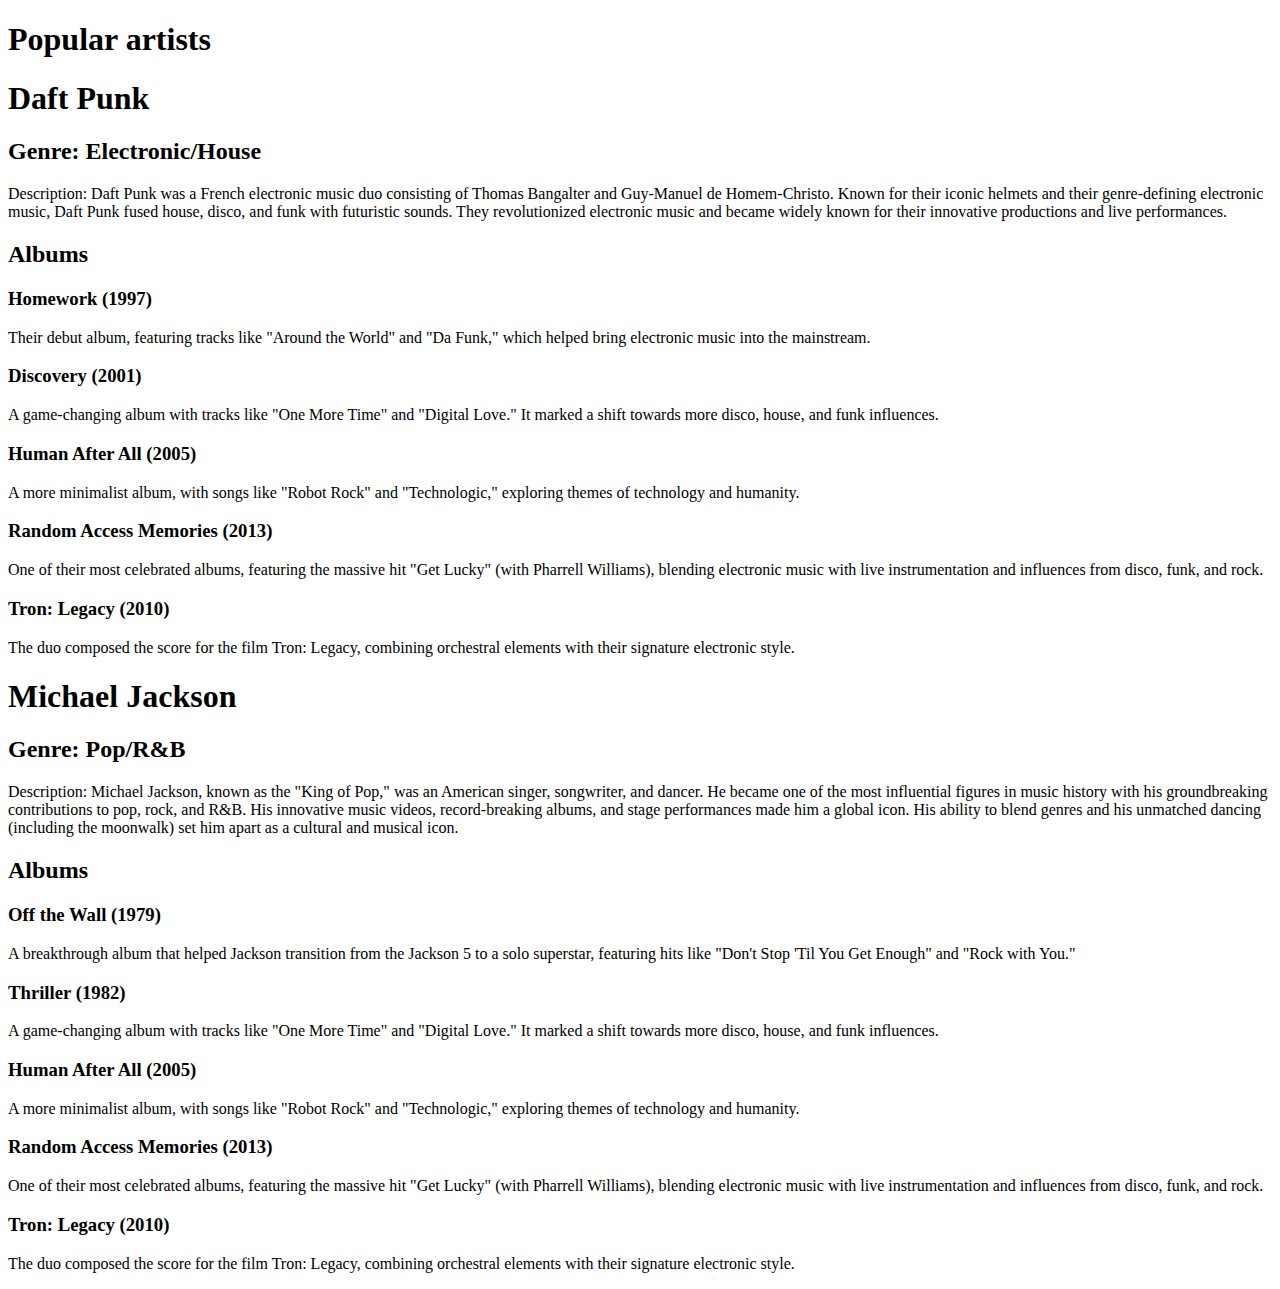
==== index.html @ 1e036225 "Add files via upload" ====
<!DOCTYPE html>
<html lang="en">
<head>
    <meta charset="UTF-8">
    <meta name="viewport" content="width=device-width, initial-scale=1.0">
    <link rel="stylesheet" href="style.css">
    <title>Music Store Page</title>
</head>
<body>
    <h1>Popular artists </h1>
    <article>
        <section>
            <h1>Daft Punk</h1>
            <h2>Genre: Electronic/House</h2>
            <p>
                Description: Daft Punk was a French electronic music duo consisting of Thomas Bangalter and Guy-Manuel de Homem-Christo.
                Known for their iconic helmets and their genre-defining electronic music, Daft Punk fused house, disco, and funk with futuristic sounds.
                They revolutionized electronic music and became widely known for their innovative productions and live performances.
            </p>
            <h2>Albums</h2>
            <h3>Homework (1997)</h3>
            <p>Their debut album, featuring tracks like "Around the World" and "Da Funk," 
                which helped bring electronic music into the mainstream.</p>
            <h3>Discovery (2001)</h3>
            <p>
                A game-changing album with tracks like "One More Time" and "Digital Love."
                It marked a shift towards more disco, house, and funk influences.</p>
            <h3>Human After All (2005)</h3>
            <p>A more minimalist album, with songs like "Robot Rock" and "Technologic," exploring themes of technology and humanity.</p>
            <h3>Random Access Memories (2013)</h3>
            <p>One of their most celebrated albums, featuring the massive hit "Get Lucky" (with Pharrell Williams), blending electronic music with live instrumentation and influences from disco, funk, and rock.</p>
            <h3>Tron: Legacy (2010)</h3>
            <p>The duo composed the score for the film Tron: Legacy, combining orchestral elements with their signature electronic style.</p>
        </section>
        <section>
            <h1>Michael Jackson</h1>
            <h2>Genre: Pop/R&B</h2>
            <p>
                Description: Michael Jackson, known as the "King of Pop," was an American singer, songwriter, and dancer. He became one of the most influential figures in music history with his groundbreaking contributions to pop, rock, and R&B. His innovative music videos, record-breaking albums, and stage performances made him a global icon. 
                His ability to blend genres and his unmatched dancing (including the moonwalk) set him apart as a cultural and musical icon.
            </p>
            <h2>Albums</h2>
            <h3>Off the Wall (1979)</h3>
            <p>A breakthrough album that helped Jackson transition from the Jackson 5 to a solo superstar, featuring hits like "Don't Stop 'Til You Get Enough" and "Rock with You."</p>
            <h3>Thriller (1982)</h3>
            <p>
                A game-changing album with tracks like "One More Time" and "Digital Love."
                It marked a shift towards more disco, house, and funk influences.</p>
            <h3>Human After All (2005)</h3>
            <p>A more minimalist album, with songs like "Robot Rock" and "Technologic," exploring themes of technology and humanity.</p>
            <h3>Random Access Memories (2013)</h3>
            <p>One of their most celebrated albums, featuring the massive hit "Get Lucky" (with Pharrell Williams), blending electronic music with live instrumentation and influences from disco, funk, and rock.</p>
            <h3>Tron: Legacy (2010)</h3>
            <p>The duo composed the score for the film Tron: Legacy, combining orchestral elements with their signature electronic style.</p>
        </section>
    </article>
</body>
</html>
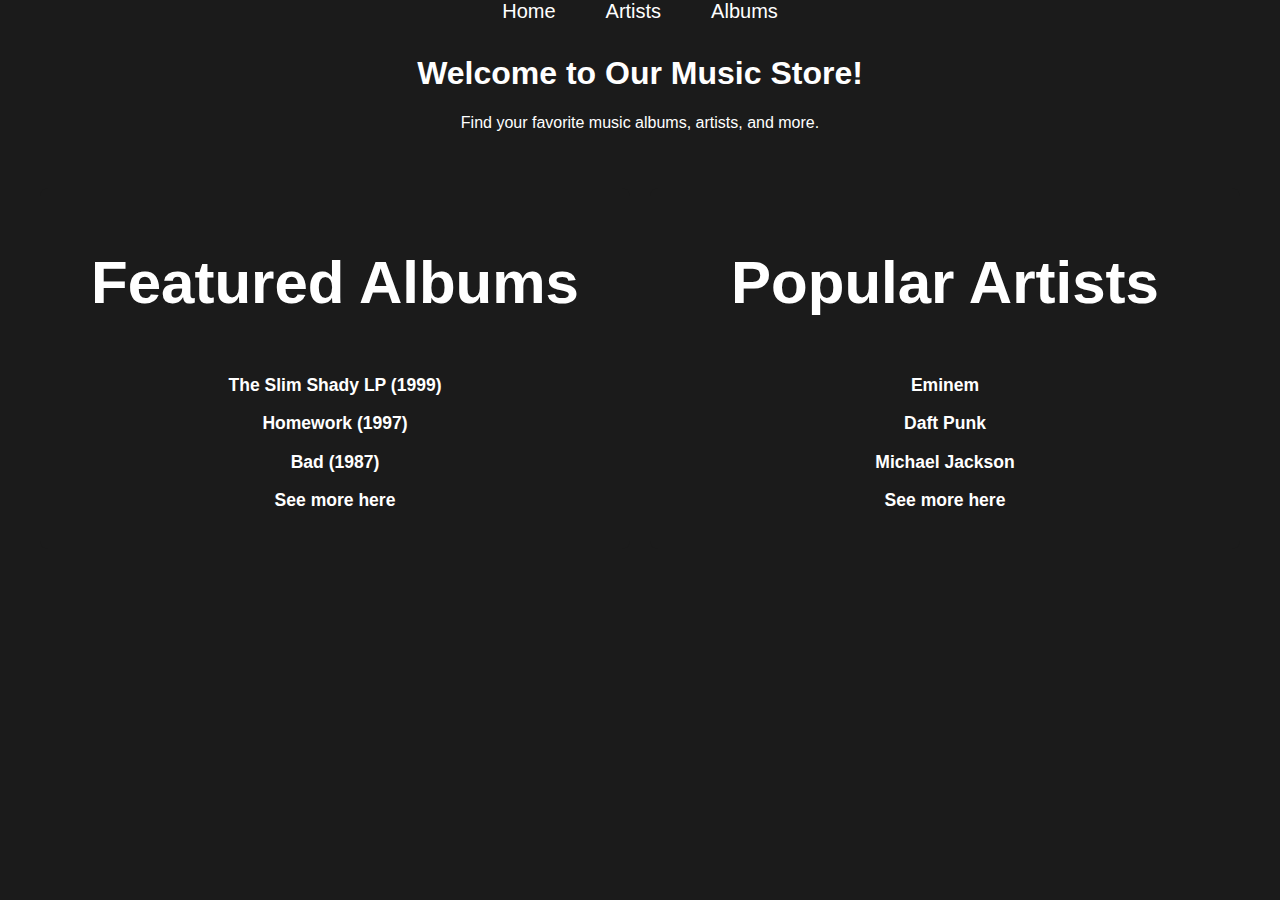
==== commit 101bc01c: "Changes" ====
--- a/index.html
+++ b/index.html
@@ -1,58 +1,58 @@
 <!DOCTYPE html>
 <html lang="en">
+
 <head>
     <meta charset="UTF-8">
     <meta name="viewport" content="width=device-width, initial-scale=1.0">
     <link rel="stylesheet" href="style.css">
     <title>Music Store Page</title>
 </head>
+
 <body>
-    <h1>Popular artists </h1>
-    <article>
-        <section>
-            <h1>Daft Punk</h1>
-            <h2>Genre: Electronic/House</h2>
-            <p>
-                Description: Daft Punk was a French electronic music duo consisting of Thomas Bangalter and Guy-Manuel de Homem-Christo.
-                Known for their iconic helmets and their genre-defining electronic music, Daft Punk fused house, disco, and funk with futuristic sounds.
-                They revolutionized electronic music and became widely known for their innovative productions and live performances.
-            </p>
-            <h2>Albums</h2>
-            <h3>Homework (1997)</h3>
-            <p>Their debut album, featuring tracks like "Around the World" and "Da Funk," 
-                which helped bring electronic music into the mainstream.</p>
-            <h3>Discovery (2001)</h3>
-            <p>
-                A game-changing album with tracks like "One More Time" and "Digital Love."
-                It marked a shift towards more disco, house, and funk influences.</p>
-            <h3>Human After All (2005)</h3>
-            <p>A more minimalist album, with songs like "Robot Rock" and "Technologic," exploring themes of technology and humanity.</p>
-            <h3>Random Access Memories (2013)</h3>
-            <p>One of their most celebrated albums, featuring the massive hit "Get Lucky" (with Pharrell Williams), blending electronic music with live instrumentation and influences from disco, funk, and rock.</p>
-            <h3>Tron: Legacy (2010)</h3>
-            <p>The duo composed the score for the film Tron: Legacy, combining orchestral elements with their signature electronic style.</p>
-        </section>
-        <section>
-            <h1>Michael Jackson</h1>
-            <h2>Genre: Pop/R&B</h2>
-            <p>
-                Description: Michael Jackson, known as the "King of Pop," was an American singer, songwriter, and dancer. He became one of the most influential figures in music history with his groundbreaking contributions to pop, rock, and R&B. His innovative music videos, record-breaking albums, and stage performances made him a global icon. 
-                His ability to blend genres and his unmatched dancing (including the moonwalk) set him apart as a cultural and musical icon.
-            </p>
-            <h2>Albums</h2>
-            <h3>Off the Wall (1979)</h3>
-            <p>A breakthrough album that helped Jackson transition from the Jackson 5 to a solo superstar, featuring hits like "Don't Stop 'Til You Get Enough" and "Rock with You."</p>
-            <h3>Thriller (1982)</h3>
-            <p>
-                A game-changing album with tracks like "One More Time" and "Digital Love."
-                It marked a shift towards more disco, house, and funk influences.</p>
-            <h3>Human After All (2005)</h3>
-            <p>A more minimalist album, with songs like "Robot Rock" and "Technologic," exploring themes of technology and humanity.</p>
-            <h3>Random Access Memories (2013)</h3>
-            <p>One of their most celebrated albums, featuring the massive hit "Get Lucky" (with Pharrell Williams), blending electronic music with live instrumentation and influences from disco, funk, and rock.</p>
-            <h3>Tron: Legacy (2010)</h3>
-            <p>The duo composed the score for the film Tron: Legacy, combining orchestral elements with their signature electronic style.</p>
-        </section>
-    </article>
+    <header>
+        <nav>
+            <ul role="list">
+                <li><a href="index.html">Home</a></li>
+                <li><a href="artists.html">Artists</a></li>
+                <li><a href="albums.html">Albums</a></li>
+            </ul>
+        </nav>
+        <br>
+    </header>
+    <div class="heading">
+        <h1>Welcome to Our Music Store!</h1>
+        <p>Find your favorite music albums, artists, and more.</p>
+    </div>
+    <main>
+        <div class="container">
+            <main>
+                <section class="article-section">
+                    <article class="article">
+                        <div class="heading">
+                            <header>
+                                <h1>Featured Albums</h1>
+                            </header>
+                            <h3>The Slim Shady LP (1999)</h3>
+                            <h3>Homework (1997)</h3>
+                            <h3>Bad (1987)</h3>
+                            <h3><a href="albums.html">See more here</a></h3>
+                        </div>
+                    </article>
+                    <article class="article">
+                        <div class="heading">
+                            <header>
+                                <h1>Popular Artists</h1>
+                            </header>
+                            <h3>Eminem</h3>
+                            <h3>Daft Punk</h3>
+                            <h3>Michael Jackson</h3>
+                            <h3><a href="artists.html">See more here</a></h3>
+                        </div>
+                    </article>
+                </section>
+            </main>
+        </div>
+    </main>
 </body>
+
 </html>--- a/style.css
+++ b/style.css
@@ -0,0 +1,93 @@
+header {
+    background-color: rgb(27, 27, 27, 1);
+    color: white;
+    justify-content: center;
+    text-align: center;
+    font-size: 30px;
+    display: flex;
+}
+
+header nav h1 {
+    font-size: 40px;
+    margin-left: 450px;
+    margin-right: 600px;
+    justify-content: center;
+    text-align: center;
+}
+
+header nav ul {
+    display: flex;
+    gap: 50px;
+    justify-content: center;
+    text-align: center;
+}
+
+header nav ul li {
+    font-size: 20px;
+}
+
+a {
+    text-decoration: none;
+    color: white;
+}
+
+.container {
+    background-color: rgb(27, 27, 27, 1);
+    color: white;
+    display: flex;
+    flex-direction: row;
+    align-items: center;
+}
+
+.heading {
+    justify-content: center;
+    text-align: center;
+}
+
+ul[role="list"] {
+    list-style: none;
+    margin: 0;
+    padding: 0;
+}
+
+a:not([class]) {
+    text-decoration-skip-ink: auto;
+}
+
+main {
+    background-color: rgb(27, 27, 27, 1);
+    color: white;
+    width: 100%;
+    padding: 20px;
+    box-sizing: border-box;
+}
+
+
+.article-section {
+    display: flex;
+    flex-wrap: wrap;
+    background-color: rgb(27, 27, 27, 1);
+    color: white;
+    gap: 20px;
+}
+
+.article {
+    flex: 1 1 30%;
+    padding: 20px;
+    border-radius: 8px;
+    background-color: rgb(27, 27, 27, 1);
+    color: white;
+    font-size: 15px;
+}
+
+body {
+    font-family: 'Arial', sans-serif;
+    background-size: cover;
+    background-position: center;
+    padding: 0;
+    margin: 0;
+}
+html{
+    background-color: rgb(27, 27, 27, 1) !important;
+    color: white !important; 
+}